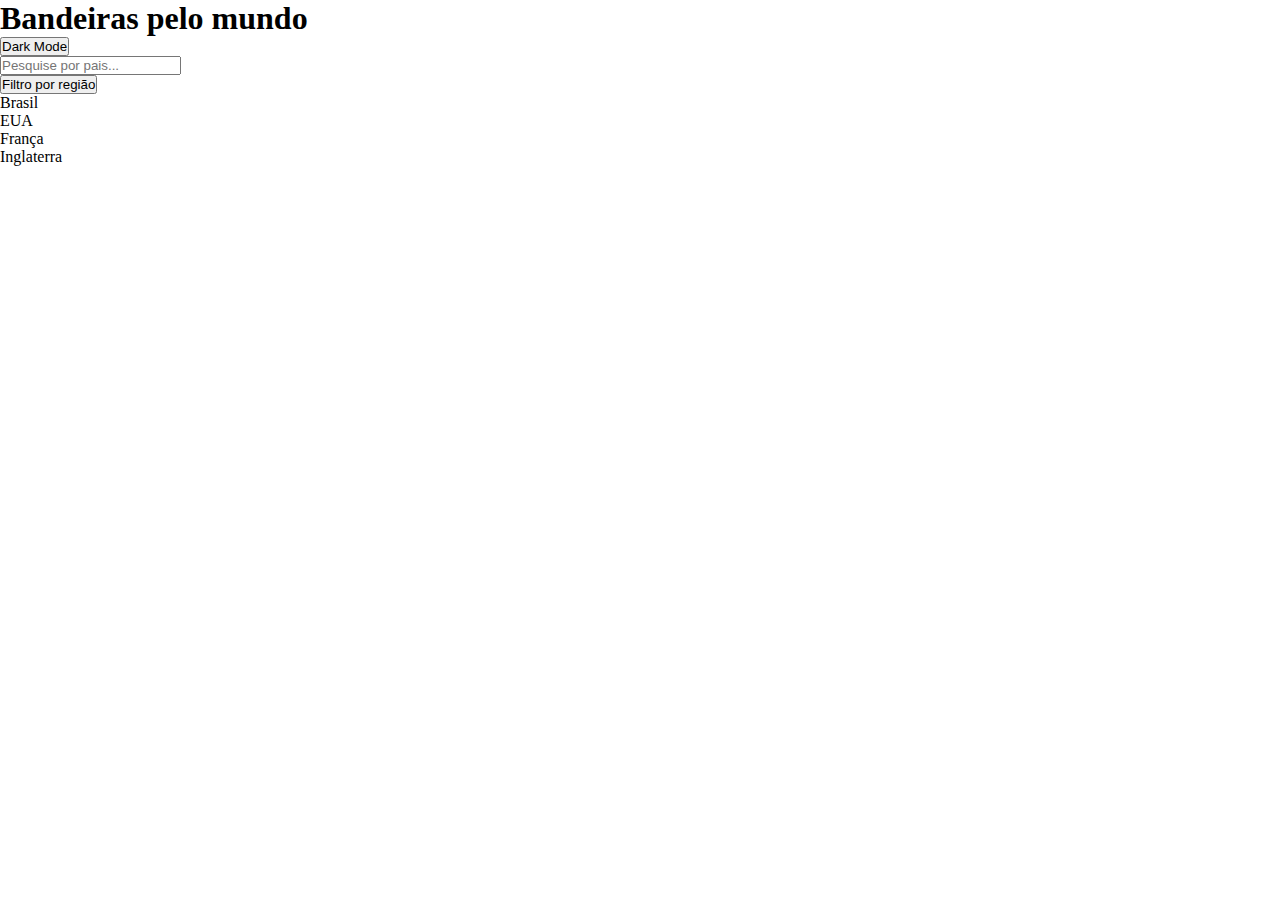
==== index.html @ 27665a84 "ajuste nos inputs" ====
<!doctype html>
<html lang="pt-bren">
  <head>
    <meta charset="utf-8">
    <meta name="viewport" content="width=device-width, initial-scale=1">
    <title>Bandeiras pelo mundo</title>
    <link href="https://cdn.jsdelivr.net/npm/bootstrap@5.3.0-alpha1/dist/css/bootstrap.min.css" rel="stylesheet" integrity="sha384-GLhlTQ8iRABdZLl6O3oVMWSktQOp6b7In1Zl3/Jr59b6EGGoI1aFkw7cmDA6j6gD" crossorigin="anonymous">
    <link rel="stylesheet" href="./css/style.css">
    <script src="https://cdn.jsdelivr.net/npm/bootstrap@5.3.0-alpha1/dist/js/bootstrap.bundle.min.js" integrity="sha384-w76AqPfDkMBDXo30jS1Sgez6pr3x5MlQ1ZAGC+nuZB+EYdgRZgiwxhTBTkF7CXvN" crossorigin="anonymous" defer></script>
    <script src="./app/app.js" defer></script>
  </head>
  <body>
    <header class="bg-white container-md">
        <section class="container-md d-flex p-2 justify-content-between">
            <h1>Bandeiras pelo mundo</h1>
            <button class="btn">Dark Mode</button>
        </section>
    </header>
    <main class="inputs bg-light bg-gradienty container-md">
        <section class="container-md d-flex p-2 justify-content-between inputs">
            <div class="w-50 p-2">
              <input class="form-control" value="" placeholder="Pesquise por pais...">
            </div>
            <div class="p-2">
              <button class="btn btn-outline-secondary dropdown-toggle" type="button" data-bs-toggle="dropdown" aria-expanded="false">Filtro por região</button>
              <ul class="dropdown-menu dropdown-menu-end">
                  <li class="dropdown-item">Brasil</li>
                  <li class="dropdown-item">EUA</li>
                  <li class="dropdown-item">França</li>
                  <li class="dropdown-item">Inglaterra</li>
              </ul>
            </div>
        </section>
        <section id="cards" class="cards container-md d-flex p-2 flex-wrap justify-content-around">
        </section>
        
    </main>
  </body>
</html>
---- css/style.css ----
*{
    box-sizing: border-box;
    margin: 0;
    padding: 0;
}
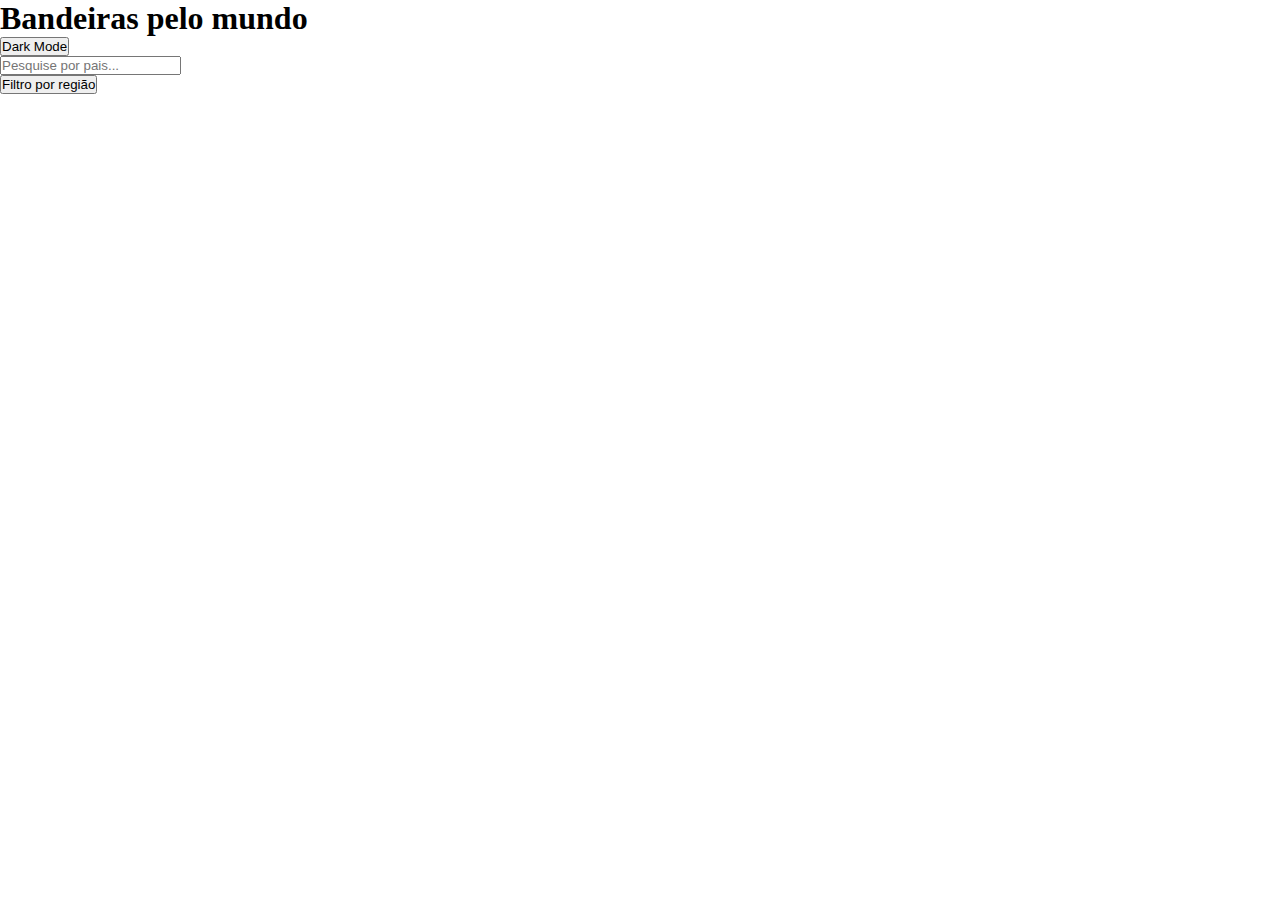
==== commit 555ee3b4: "Lista de regiões dinâmica com JS" ====
--- a/index.html
+++ b/index.html
@@ -24,10 +24,6 @@
             <div class="p-2">
               <button class="btn btn-outline-secondary dropdown-toggle" type="button" data-bs-toggle="dropdown" aria-expanded="false">Filtro por região</button>
               <ul class="dropdown-menu dropdown-menu-end">
-                  <li class="dropdown-item">Brasil</li>
-                  <li class="dropdown-item">EUA</li>
-                  <li class="dropdown-item">França</li>
-                  <li class="dropdown-item">Inglaterra</li>
               </ul>
             </div>
         </section>
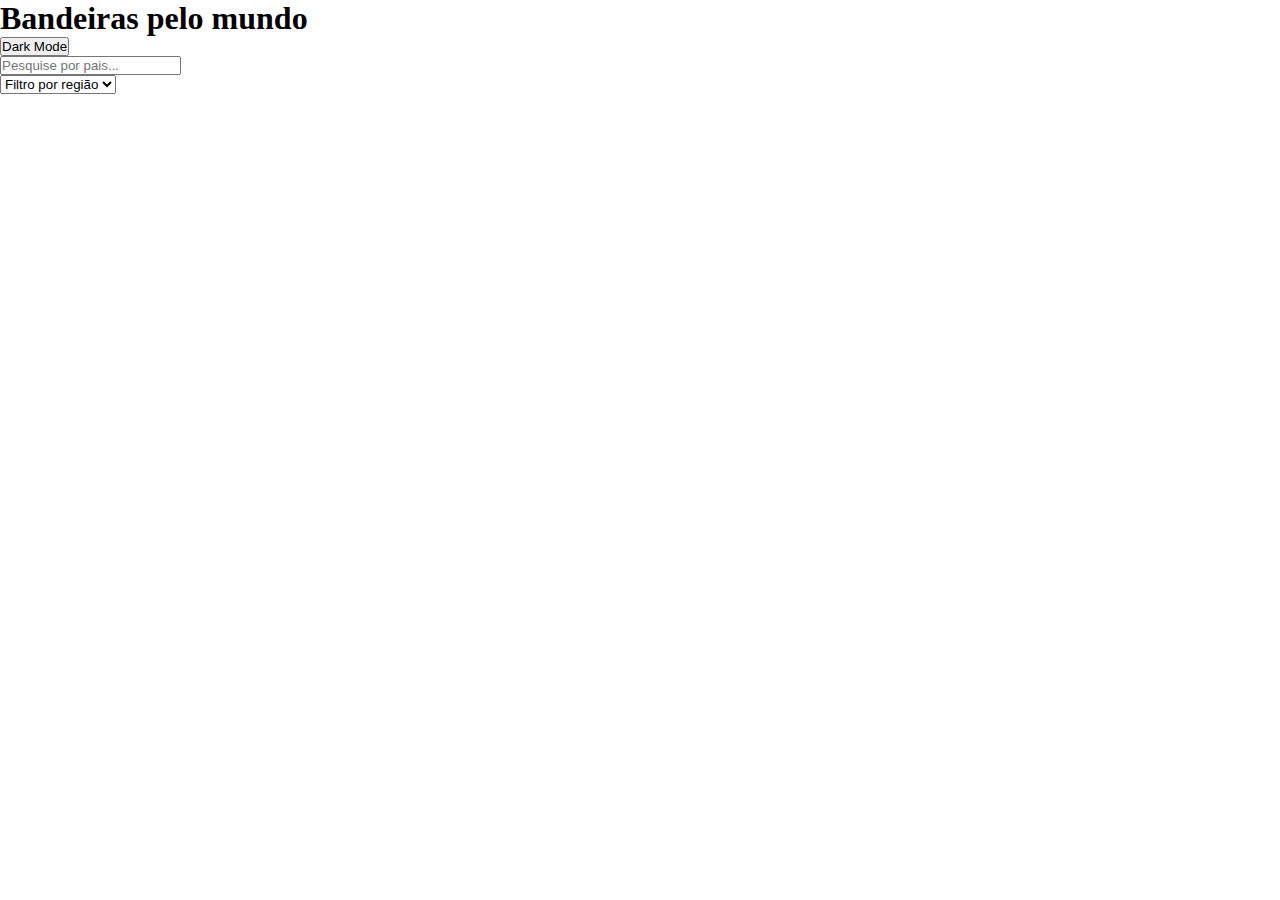
==== commit 5859ba51: "filtro do select implementado" ====
--- a/index.html
+++ b/index.html
@@ -22,9 +22,9 @@
               <input class="form-control" value="" placeholder="Pesquise por pais...">
             </div>
             <div class="p-2">
-              <button class="btn btn-outline-secondary dropdown-toggle" type="button" data-bs-toggle="dropdown" aria-expanded="false">Filtro por região</button>
-              <ul class="dropdown-menu dropdown-menu-end">
-              </ul>
+              <select class="btn btn-outline-secondary dropdown-toggle" data-bs-toggle="dropdown" aria-expanded="false" >
+                <option value="">Filtro por região</option>
+              </select>
             </div>
         </section>
         <section id="cards" class="cards container-md d-flex p-2 flex-wrap justify-content-around">
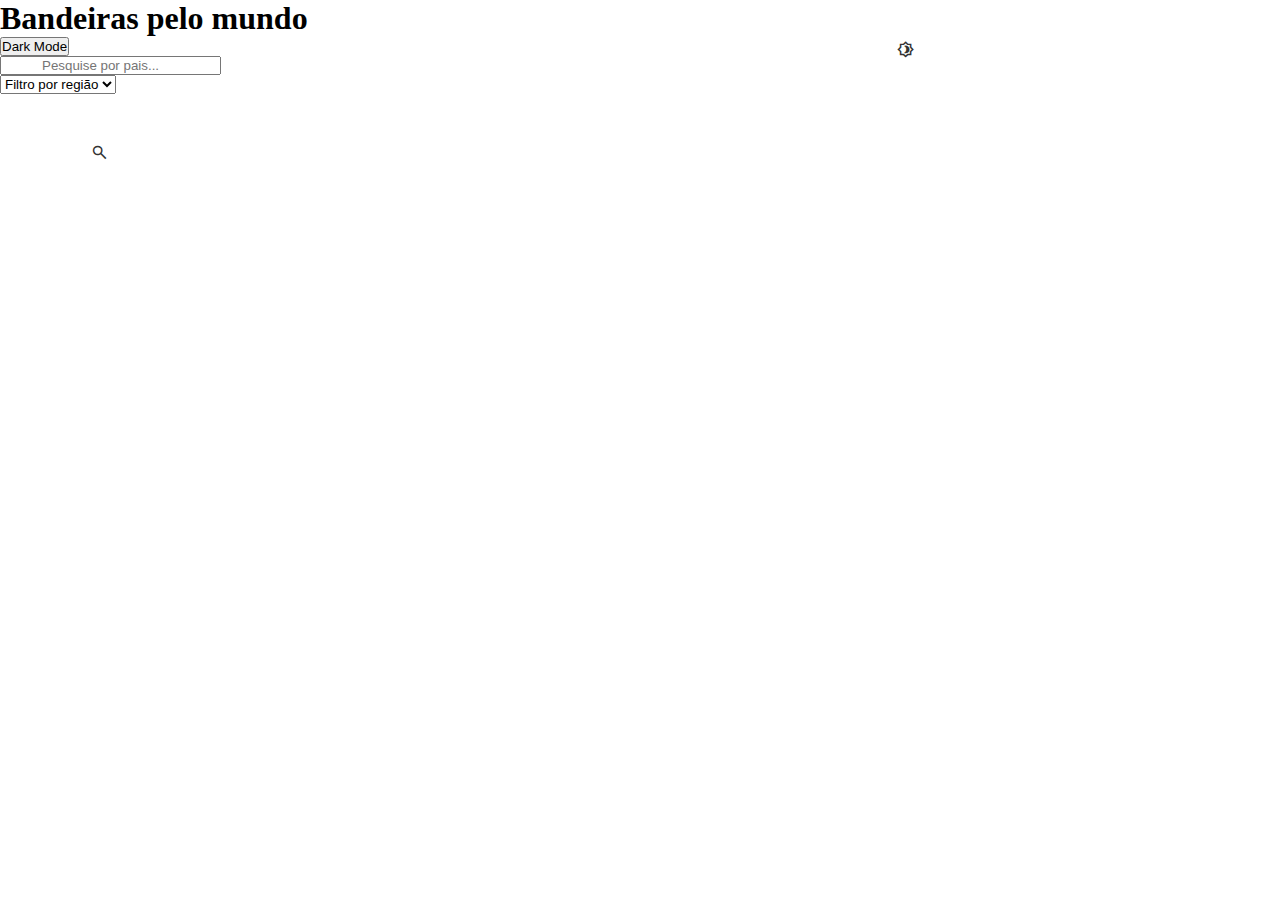
==== commit ddd5762e: "ajustando icones" ====
--- a/index.html
+++ b/index.html
@@ -5,6 +5,7 @@
     <meta name="viewport" content="width=device-width, initial-scale=1">
     <title>Bandeiras pelo mundo</title>
     <link href="https://cdn.jsdelivr.net/npm/bootstrap@5.3.0-alpha1/dist/css/bootstrap.min.css" rel="stylesheet" integrity="sha384-GLhlTQ8iRABdZLl6O3oVMWSktQOp6b7In1Zl3/Jr59b6EGGoI1aFkw7cmDA6j6gD" crossorigin="anonymous">
+    <link rel="stylesheet" href="https://fonts.googleapis.com/css2?family=Material+Symbols+Outlined:opsz,wght,FILL,GRAD@48,400,0,0" />
     <link rel="stylesheet" href="./css/style.css">
     <script src="https://cdn.jsdelivr.net/npm/bootstrap@5.3.0-alpha1/dist/js/bootstrap.bundle.min.js" integrity="sha384-w76AqPfDkMBDXo30jS1Sgez6pr3x5MlQ1ZAGC+nuZB+EYdgRZgiwxhTBTkF7CXvN" crossorigin="anonymous" defer></script>
     <script src="./app/app.js" defer></script>
@@ -13,19 +14,29 @@
     <header class="bg-white container-md">
         <section class="container-md d-flex p-2 justify-content-between">
             <h1>Bandeiras pelo mundo</h1>
+            <span class="material-symbols-outlined dark-and-light-icon dark-icon">
+              brightness_4
+            </span>
             <button class="btn">Dark Mode</button>
+            <span class="material-symbols-outlined dark-and-light-icon light-icon">
+              brightness_6
+            </span>
         </section>
     </header>
     <main class="inputs bg-light bg-gradienty container-md">
         <section class="container-md d-flex p-2 justify-content-between inputs">
-            <div class="w-50 p-2">
-              <input class="form-control" value="" placeholder="Pesquise por pais...">
-            </div>
-            <div class="p-2">
-              <select class="btn btn-outline-secondary dropdown-toggle" data-bs-toggle="dropdown" aria-expanded="false" >
-                <option value="">Filtro por região</option>
-              </select>
-            </div>
+          <div class="w-50 p-2">
+            <i class="fa fa-user icon"></i>
+            <input class="form-control" value="" placeholder="Pesquise por pais...">
+            <span class="material-symbols-outlined glass-icon">
+              search
+            </span>
+          </div>
+          <div class="p-2">
+            <select class="btn btn-outline-secondary dropdown-toggle" data-bs-toggle="dropdown" aria-expanded="false" >
+              <option value="">Filtro por região</option>
+            </select>
+          </div>
         </section>
         <section id="cards" class="cards container-md d-flex p-2 flex-wrap justify-content-around">
         </section>
--- a/css/style.css
+++ b/css/style.css
@@ -3,3 +3,49 @@
     margin: 0;
     padding: 0;
 }
+
+.form-control{
+    padding-left: 2.5rem;
+    position: relative;
+}
+
+header button{
+    position: relative;
+}
+
+.glass-icon, .dark-and-light-icon{
+    position: absolute;
+    transform: translateY(-50%);
+    font-size: 1.2em;
+    color: #333;
+}
+
+.dark-and-light-icon{
+    top: 5.5vh;
+    left: 70vw;
+}
+
+.light-icon{
+    display: none;
+}
+
+.glass-icon{
+    top: 17vh;
+    left: 7vw;
+}
+
+header button + .dark-and-light-icon:hover{
+    box-shadow: 5px 5px 5px 5px rgba(28, 95, 172, 0.733);
+}
+
+textarea:focus, .form-control:focus {
+    background-color: #fff;
+    box-shadow: 0 0 0 0;
+    padding-left: 2.5rem;
+    outline: 0;
+ }
+
+ textarea:focus,.material-symbols-outlined:focus{
+    display:none;
+ }
+
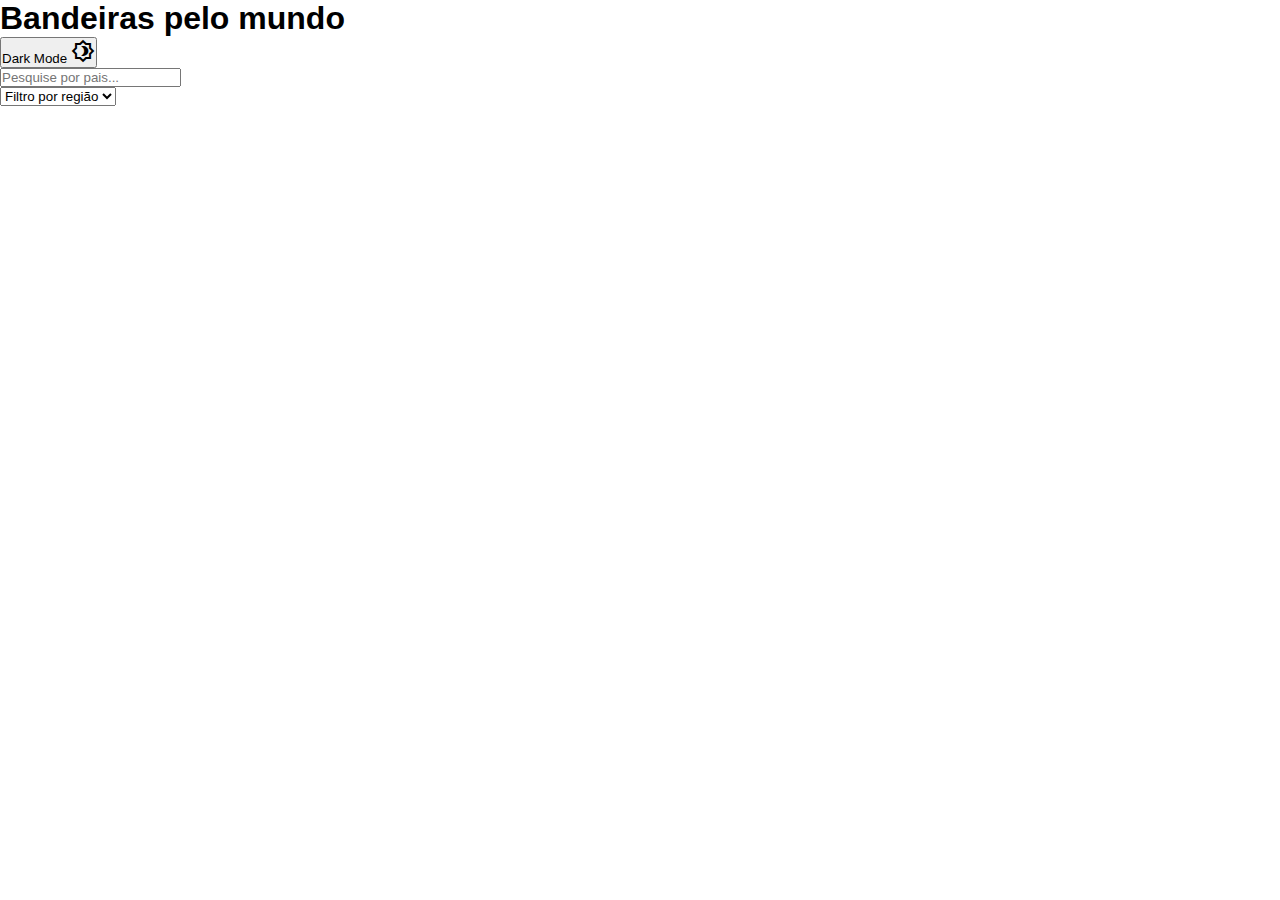
==== commit 41958703: "configurando o toggle" ====
--- a/index.html
+++ b/index.html
@@ -4,9 +4,9 @@
     <meta charset="utf-8">
     <meta name="viewport" content="width=device-width, initial-scale=1">
     <title>Bandeiras pelo mundo</title>
+    <link rel="stylesheet" href="./css/style.css">
     <link href="https://cdn.jsdelivr.net/npm/bootstrap@5.3.0-alpha1/dist/css/bootstrap.min.css" rel="stylesheet" integrity="sha384-GLhlTQ8iRABdZLl6O3oVMWSktQOp6b7In1Zl3/Jr59b6EGGoI1aFkw7cmDA6j6gD" crossorigin="anonymous">
     <link rel="stylesheet" href="https://fonts.googleapis.com/css2?family=Material+Symbols+Outlined:opsz,wght,FILL,GRAD@48,400,0,0" />
-    <link rel="stylesheet" href="./css/style.css">
     <script src="https://cdn.jsdelivr.net/npm/bootstrap@5.3.0-alpha1/dist/js/bootstrap.bundle.min.js" integrity="sha384-w76AqPfDkMBDXo30jS1Sgez6pr3x5MlQ1ZAGC+nuZB+EYdgRZgiwxhTBTkF7CXvN" crossorigin="anonymous" defer></script>
     <script src="./app/app.js" defer></script>
   </head>
@@ -14,23 +14,18 @@
     <header class="bg-white container-md">
         <section class="container-md d-flex p-2 justify-content-between">
             <h1>Bandeiras pelo mundo</h1>
-            <span class="material-symbols-outlined dark-and-light-icon dark-icon">
-              brightness_4
-            </span>
-            <button class="btn">Dark Mode</button>
-            <span class="material-symbols-outlined dark-and-light-icon light-icon">
-              brightness_6
-            </span>
+            <button class="btn position-relative pl-1 border-0 toggle-btn light">
+              Dark Mode
+              <span class="material-symbols-outlined position-absolute top-50 start-0 translate-middle toggle-icon">
+                brightness_4
+              </span>
+            </button>
         </section>
     </header>
     <main class="inputs bg-light bg-gradienty container-md">
         <section class="container-md d-flex p-2 justify-content-between inputs">
           <div class="w-50 p-2">
-            <i class="fa fa-user icon"></i>
             <input class="form-control" value="" placeholder="Pesquise por pais...">
-            <span class="material-symbols-outlined glass-icon">
-              search
-            </span>
           </div>
           <div class="p-2">
             <select class="btn btn-outline-secondary dropdown-toggle" data-bs-toggle="dropdown" aria-expanded="false" >
--- a/css/style.css
+++ b/css/style.css
@@ -1,10 +1,11 @@
 *{
     box-sizing: border-box;
+    font-family: Verdana, Geneva, Tahoma, sans-serif;
     margin: 0;
     padding: 0;
 }
 
-.form-control{
+/* .form-control{
     padding-left: 2.5rem;
     position: relative;
 }
@@ -47,5 +48,5 @@
 
  textarea:focus,.material-symbols-outlined:focus{
     display:none;
- }
+ } */
 
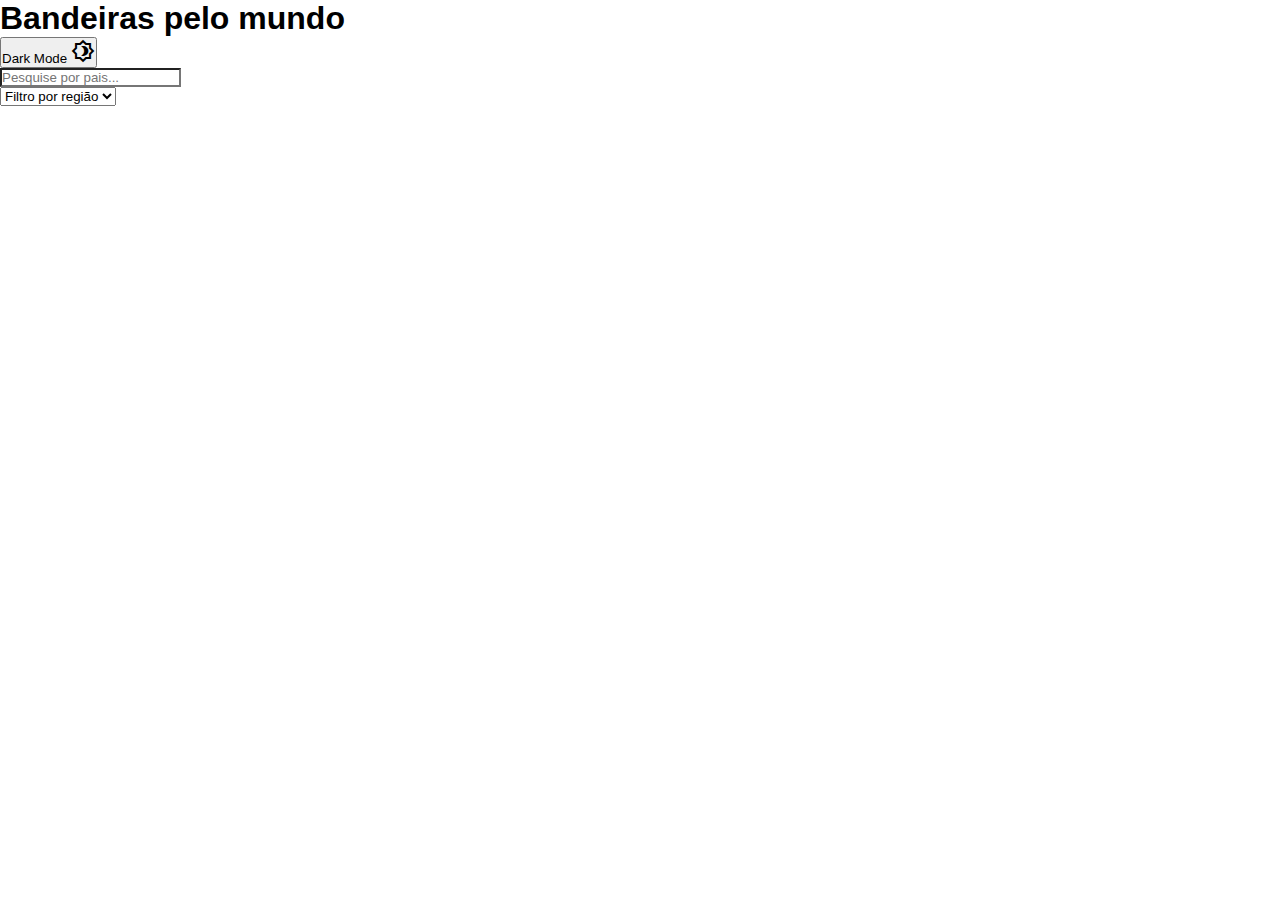
==== commit 2f3e8ea1: "ajustando itens da segunda página" ====
--- a/index.html
+++ b/index.html
@@ -9,6 +9,7 @@
     <link rel="stylesheet" href="https://fonts.googleapis.com/css2?family=Material+Symbols+Outlined:opsz,wght,FILL,GRAD@48,400,0,0" />
     <script src="https://cdn.jsdelivr.net/npm/bootstrap@5.3.0-alpha1/dist/js/bootstrap.bundle.min.js" integrity="sha384-w76AqPfDkMBDXo30jS1Sgez6pr3x5MlQ1ZAGC+nuZB+EYdgRZgiwxhTBTkF7CXvN" crossorigin="anonymous" defer></script>
     <script src="./app/app.js" defer></script>
+    <script src="./app/toggleTheme.js" defer></script>
   </head>
   <body>
     <header class="bg-white container-md">
@@ -25,7 +26,7 @@
     <main class="inputs bg-light bg-gradienty container-md">
         <section class="container-md d-flex p-2 justify-content-between inputs">
           <div class="w-50 p-2">
-            <input class="form-control" value="" placeholder="Pesquise por pais...">
+            <input class="custom-input form-control" value="" placeholder="Pesquise por pais...">
           </div>
           <div class="p-2">
             <select class="btn btn-outline-secondary dropdown-toggle" data-bs-toggle="dropdown" aria-expanded="false" >
--- a/css/style.css
+++ b/css/style.css
@@ -4,49 +4,9 @@
     margin: 0;
     padding: 0;
 }
-
-/* .form-control{
-    padding-left: 2.5rem;
-    position: relative;
+.custom-input{
+    background: none;
 }
-
-header button{
-    position: relative;
+.custom-input:focus::placeholder {
+    color: white;
 }
-
-.glass-icon, .dark-and-light-icon{
-    position: absolute;
-    transform: translateY(-50%);
-    font-size: 1.2em;
-    color: #333;
-}
-
-.dark-and-light-icon{
-    top: 5.5vh;
-    left: 70vw;
-}
-
-.light-icon{
-    display: none;
-}
-
-.glass-icon{
-    top: 17vh;
-    left: 7vw;
-}
-
-header button + .dark-and-light-icon:hover{
-    box-shadow: 5px 5px 5px 5px rgba(28, 95, 172, 0.733);
-}
-
-textarea:focus, .form-control:focus {
-    background-color: #fff;
-    box-shadow: 0 0 0 0;
-    padding-left: 2.5rem;
-    outline: 0;
- }
-
- textarea:focus,.material-symbols-outlined:focus{
-    display:none;
- } */
-
